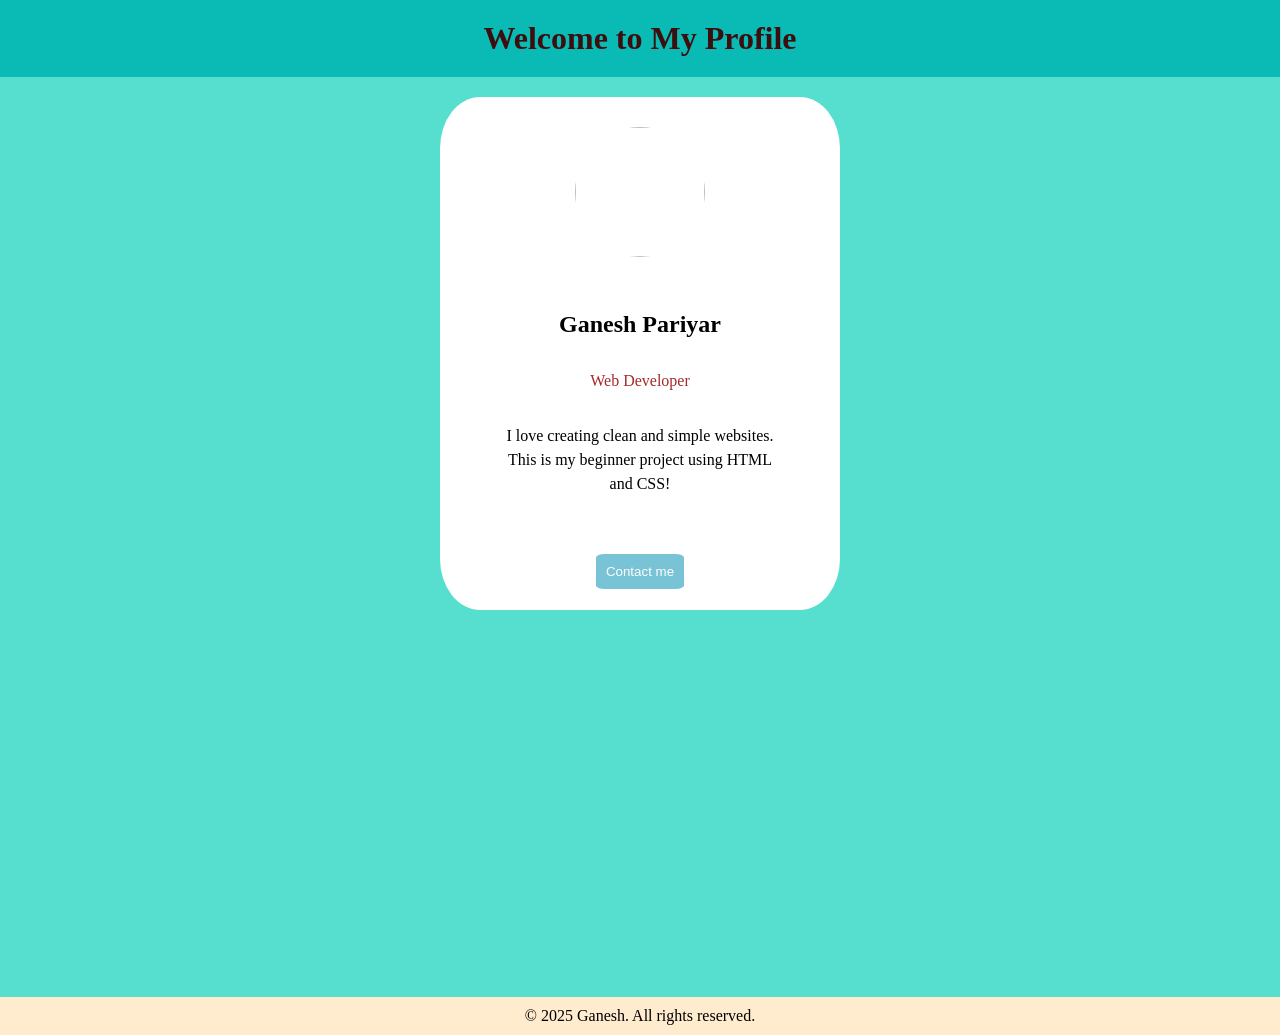
==== 3rd day/index.html @ 10db102c "3rd day" ====
<!DOCTYPE html>
<html lang="en">
<head>
    <meta charset="UTF-8">
    <meta name="viewport" content="width=device-width, initial-scale=1.0">
    <title>Document</title>
    <link rel="stylesheet" href="./style.css">
</head>
<body>
    <header>
        <h1>Welcome to My Profile</h1>
    </header>

    <section>
        <div class="card">
            <img src="/2nd day/pages/3rd day/ganesh.jpg" alt="">
        

        <h2>Ganesh Pariyar</h2>
        <p class="mainpara">Web Developer </p>
        <p class="para">I love creating clean and simple websites. This is my beginner project
        using HTML and CSS!</p>

        <button>
            <a href="mailto:ganeshpariyar987@gmail.com">Contact me
            </a>
        </button>
        </div>
    </section>


    <footer>
        &copy; 2025 Ganesh. All rights reserved.
    </footer>
    
</body>
</html>
---- 3rd day/style.css ----
*{
    margin: 0;
    padding: 0;
    box-sizing: border-box;
}

body{
    background-color:#56DFCF ;
    height: 100vh;
}

header{
    height: auto;
    background-color: #0ABAB5;
    padding: 20px;
}


header h1{
    text-align: center;
    color: rgb(61, 14, 14);
    font-family: Georgia, 'Times New Roman', Times, serif;
}

section{
    height: 100%;
    background-color: 56DFCF;
}

section div.card{
    height: auto;
    width: 400px;
    background-color:white;
    margin: 20px auto;
    padding: 30px;
    text-align: center;
    border-radius: 10%;
}

section div.card img{
    height: 130px;
    width: 130px;
    border-radius: 50%;
    margin: auto auto 20px auto;
}

section div.card h2, section div.card p{
    font-family: 'Times New Roman', Times, serif;
    margin: 10%;
    text-align: center;
}

section div.card p.mainpara{
    color: brown;
}

section div.card p.para{
    line-height: 1.50;
}

section div.card button{
    color: white;
    background-color: transparent;
    border: none;
    margin-top: 10%;
}

section div.card button a{
    background-color: rgb(120, 195, 214);
    color: white;
    text-decoration: none;
    padding: 10px 10px;
    border-radius: 10%;
}



footer{
    text-align: center;
    background-color:blanchedalmond;
    padding: 10px 5px;
}
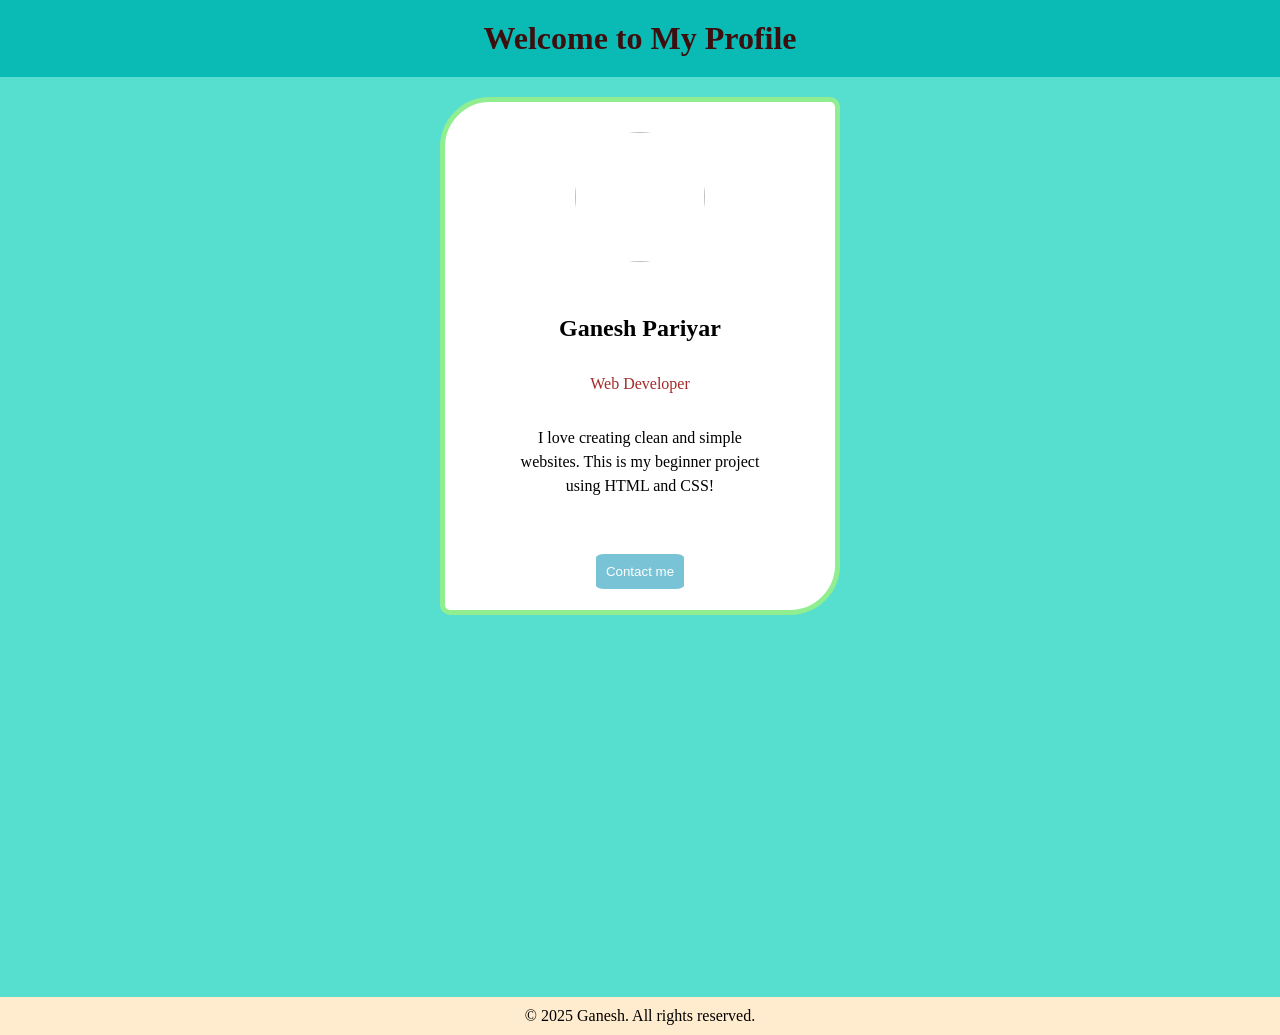
==== commit edc1363e: "4th day" ====
--- a/3rd day/index.html
+++ b/3rd day/index.html
@@ -1,37 +1,33 @@
 <!DOCTYPE html>
 <html lang="en">
-<head>
-    <meta charset="UTF-8">
-    <meta name="viewport" content="width=device-width, initial-scale=1.0">
+  <head>
+    <meta charset="UTF-8" />
+    <meta name="viewport" content="width=device-width, initial-scale=1.0" />
     <title>Document</title>
-    <link rel="stylesheet" href="./style.css">
-</head>
-<body>
+    <link rel="stylesheet" href="./style.css" />
+  </head>
+  <body>
     <header>
-        <h1>Welcome to My Profile</h1>
+      <h1>Welcome to My Profile</h1>
     </header>
 
     <section>
-        <div class="card">
-            <img src="/2nd day/pages/3rd day/ganesh.jpg" alt="">
-        
+      <div class="card">
+        <img src="/3rd day/ganesh.jpg" alt="" />
 
         <h2>Ganesh Pariyar</h2>
-        <p class="mainpara">Web Developer </p>
-        <p class="para">I love creating clean and simple websites. This is my beginner project
-        using HTML and CSS!</p>
+        <p class="mainpara">Web Developer</p>
+        <p class="para">
+          I love creating clean and simple websites. This is my beginner project
+          using HTML and CSS!
+        </p>
 
         <button>
-            <a href="mailto:ganeshpariyar987@gmail.com">Contact me
-            </a>
+          <a href="mailto:ganeshpariyar987@gmail.com">Contact me </a>
         </button>
-        </div>
+      </div>
     </section>
 
-
-    <footer>
-        &copy; 2025 Ganesh. All rights reserved.
-    </footer>
-    
-</body>
-</html>+    <footer>&copy; 2025 Ganesh. All rights reserved.</footer>
+  </body>
+</html>
--- a/3rd day/style.css
+++ b/3rd day/style.css
@@ -35,7 +35,8 @@
     margin: 20px auto;
     padding: 30px;
     text-align: center;
-    border-radius: 10%;
+    border-radius: 50px 10px;
+    border: 5px solid lightgreen;
 }
 
 section div.card img{
